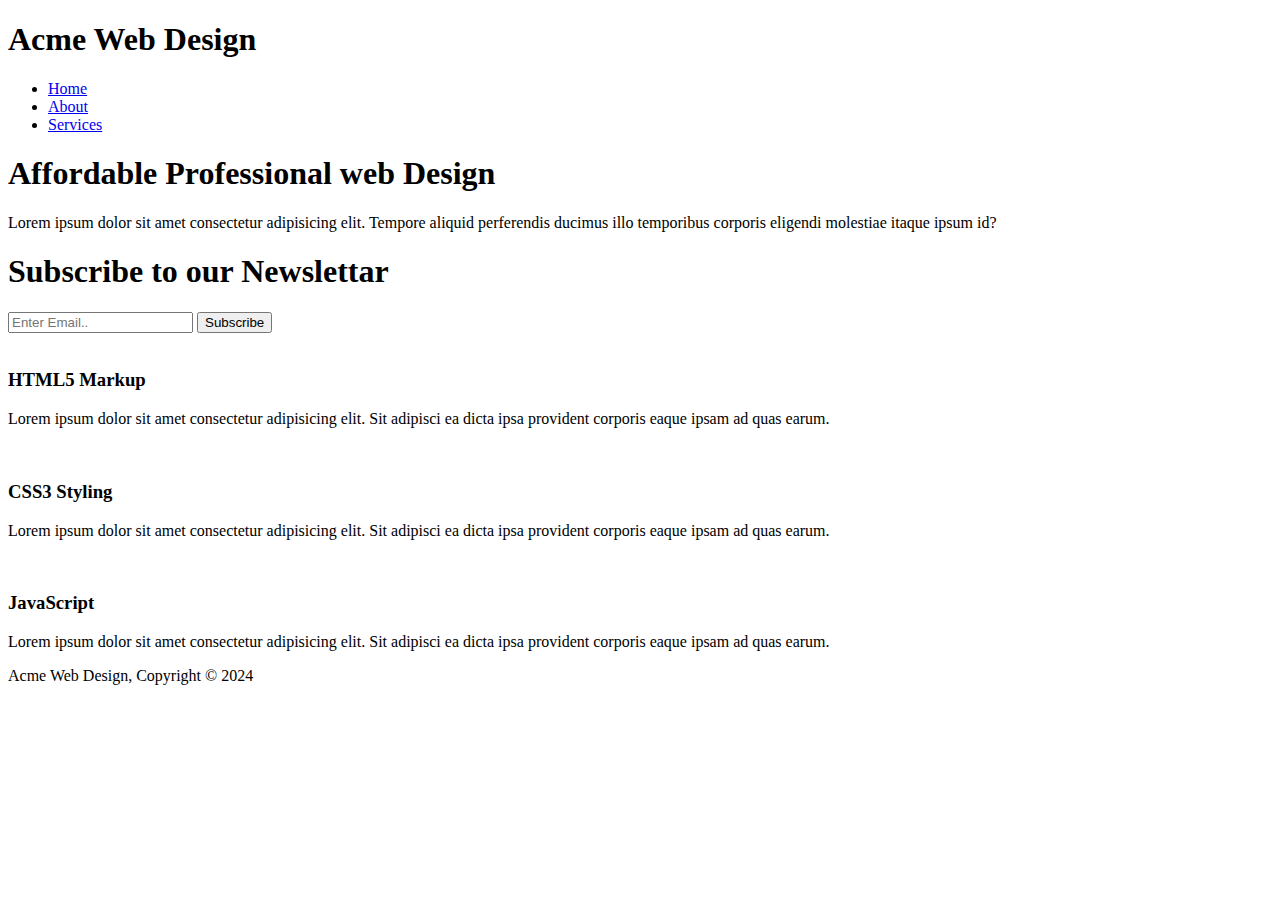
==== index.html @ 7fa78b8f "Add files via upload" ====
<!DOCTYPE html>
<html lang="en">
  <head>
    <meta charset="UTF-8" />
    <meta name="viewport" content="width=device-width, initial-scale=1.0" />
    <meta name="description" content="Affortable and professional web Design" />
    <title>Acme Web Design | Home</title>
    <link rel="stylesheet" href="/css/style.css" />
  </head>
  <body>
    <header>
      <div class="container">
        <div id="branding">
          <h1><span class="hightlight">Acme</span> Web Design</h1>
        </div>
        <nav>
          <ul>
            <li class="current"><a href="index.html">Home</a></li>
            <li><a href="about.html">About</a></li>
            <li><a href="services.html">Services</a></li>
          </ul>
        </nav>
      </div>
    </header>

    <section id="showcase">
      <div class="container">
        <h1>Affordable Professional web Design</h1>
        Lorem ipsum dolor sit amet consectetur adipisicing elit. Tempore aliquid
        perferendis ducimus illo temporibus corporis eligendi molestiae itaque
        ipsum id?
      </div>
    </section>

    <section id="newslatter">
      <div class="container">
        <h1>Subscribe to our Newslettar</h1>
        <form>
          <input type="email" placeholder="Enter Email.." />
          <button type="submit" class="button_1">Subscribe</button>
        </form>
      </div>
    </section>

    <section id="boxes">
      <div class="container">
        <div class="box">
          <img src="/Task4 Responsive Web/img/html_logo.webp" alt="" />
          <h3>HTML5 Markup</h3>
          <p>
            Lorem ipsum dolor sit amet consectetur adipisicing elit. Sit
            adipisci ea dicta ipsa provident corporis eaque ipsam ad quas earum.
          </p>
        </div>
        <div class="box">
          <img src="/Task4 Responsive Web/img/css3_logo.png" alt="" />
          <h3>CSS3 Styling</h3>
          <p>
            Lorem ipsum dolor sit amet consectetur adipisicing elit. Sit
            adipisci ea dicta ipsa provident corporis eaque ipsam ad quas earum.
          </p>
        </div>
        <div class="box">
          <img src="/Task4 Responsive Web/img/javascript.png" alt="" />
          <h3>JavaScript</h3>
          <p>
            Lorem ipsum dolor sit amet consectetur adipisicing elit. Sit
            adipisci ea dicta ipsa provident corporis eaque ipsam ad quas earum.
          </p>
        </div>
      </div>
    </section>

    <footer>
      <p>Acme Web Design, Copyright &copy; 2024</p>
    </footer>
  </body>
</html>
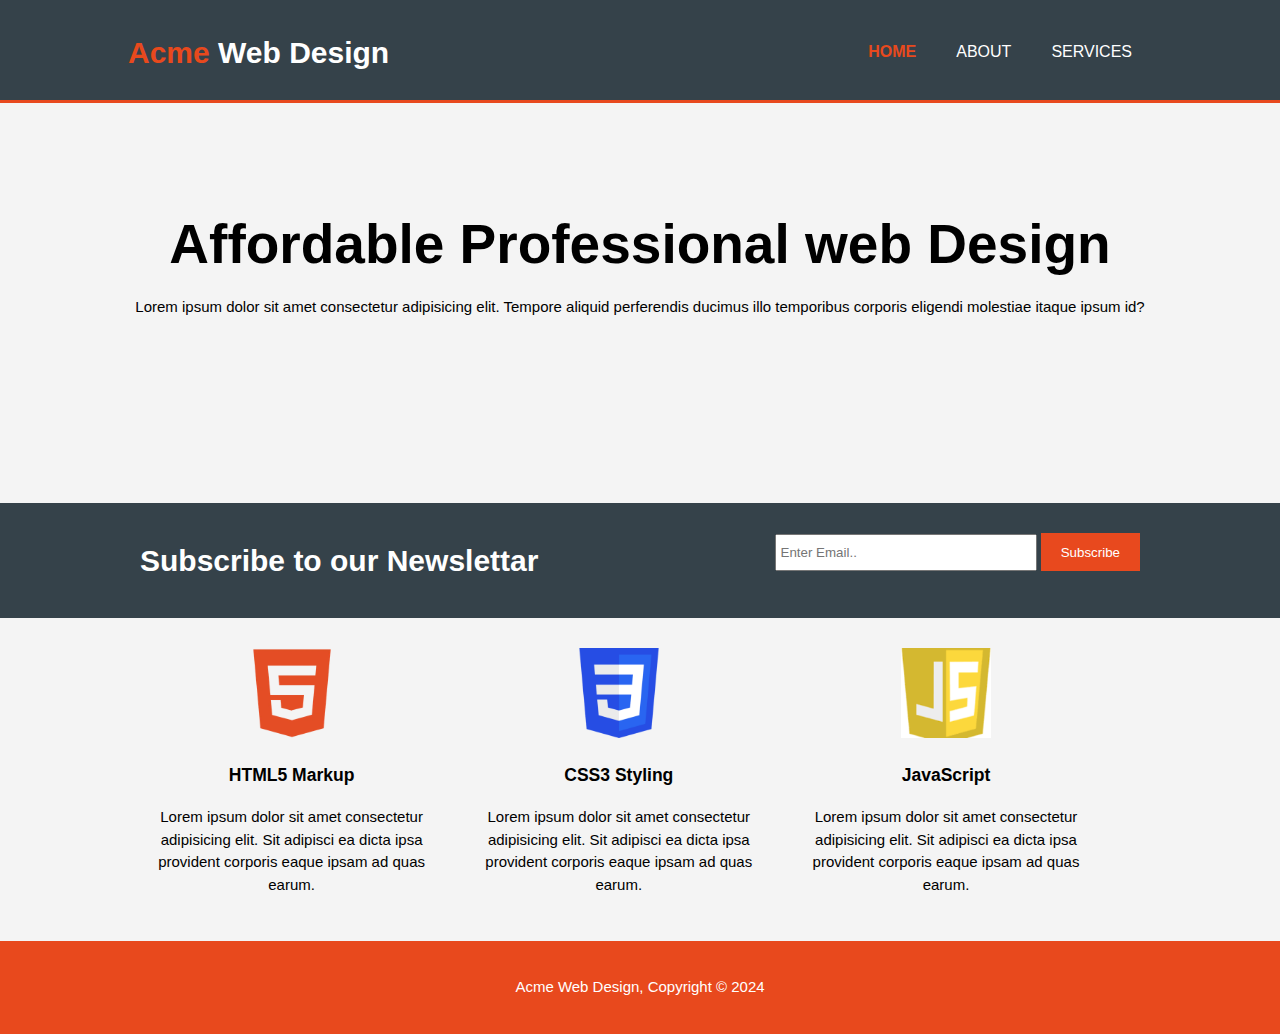
==== commit cb0c5ab9: "Update index.html" ====
--- a/index.html
+++ b/index.html
@@ -5,7 +5,7 @@
     <meta name="viewport" content="width=device-width, initial-scale=1.0" />
     <meta name="description" content="Affortable and professional web Design" />
     <title>Acme Web Design | Home</title>
-    <link rel="stylesheet" href="/css/style.css" />
+    <link rel="stylesheet" href="style.css" />
   </head>
   <body>
     <header>
@@ -45,7 +45,7 @@
     <section id="boxes">
       <div class="container">
         <div class="box">
-          <img src="/Task4 Responsive Web/img/html_logo.webp" alt="" />
+          <img src="html_logo.webp" alt="" />
           <h3>HTML5 Markup</h3>
           <p>
             Lorem ipsum dolor sit amet consectetur adipisicing elit. Sit
@@ -53,7 +53,7 @@
           </p>
         </div>
         <div class="box">
-          <img src="/Task4 Responsive Web/img/css3_logo.png" alt="" />
+          <img src="css3_logo.png" alt="" />
           <h3>CSS3 Styling</h3>
           <p>
             Lorem ipsum dolor sit amet consectetur adipisicing elit. Sit
@@ -61,7 +61,7 @@
           </p>
         </div>
         <div class="box">
-          <img src="/Task4 Responsive Web/img/javascript.png" alt="" />
+          <img src="javascript.png" alt="" />
           <h3>JavaScript</h3>
           <p>
             Lorem ipsum dolor sit amet consectetur adipisicing elit. Sit
--- a/style.css
+++ b/style.css
@@ -0,0 +1,183 @@
+body
+{
+    font-family: Arial, Helvetica, sans-serif;
+    font-size: 15px;
+    line-height: 1.5;
+    padding: 0;
+    margin: 0;
+    background-color: #f4f4f4;
+}
+/* Global */
+.container{
+    width: 80%;
+    margin: auto;
+    overflow: hidden;
+}
+/* Header */
+header{
+    background: #35424a;
+    color: #ffffff;
+    padding-top: 30px;
+    min-height: 70px;
+    border-bottom: #e8491e 3px solid;
+
+}
+header a{
+    color: #ffffff;
+    text-decoration: none;
+    text-transform: uppercase;
+    font-size: 16px;
+}
+header ul {
+    margin: 0;
+    padding: 0;
+
+}
+.button_1{
+    height: 38px;
+    background: #e8491e;
+    border: 0;
+    padding-left: 20px;
+    padding-right: 20px;
+    color: #ffffff;
+}
+.dark{
+    padding: 15px;
+    background: #35424a;
+    color: #ffffff;
+    margin-top:  10px;
+    margin-bottom: 10px;
+}
+
+header li{
+    float: left;
+    display: inline;
+    padding: 0 20px 0 20px;
+}
+header #branding{
+    float: left;
+
+}
+header #branding h1{
+    margin: 0;
+
+}
+header nav{
+    float: right;
+    margin-top: 10px;
+    
+}
+header .hightlight, header .current a{
+    color: #e8491d;
+    font-weight: bold;
+}
+header a:hover{
+    color: #cccccc;
+    font-weight: bold;
+}
+/* /shoecase */
+#showcase{
+    min-height: 400px;
+    background: url(../img/drawer.jpg) no-repeat 0 -400px;
+    text-align: center;
+    color: black;
+}
+#showcase h1
+{
+    margin-top: 100px;
+    font-size: 55px;
+    margin-bottom: 10px;
+}
+#showcase p {
+    font-size: 20px;
+}
+#newslatter{
+    padding: 15px;
+    color: #ffffff;
+    background: #35424a;
+
+}
+#newslatter h1{
+    float: left;
+}
+#newslatter form{
+    float: right;
+    margin-top: 15px;
+}
+#newslatter input{
+    padding: 4px;
+    height: 25px;
+    width: 250px;
+
+}
+/* Boxes */
+#boxes{
+    margin-top: 20px;
+
+}
+#boxes .box{
+    float: left;
+    text-align: center;
+    width: 30%;
+    padding: 10px;
+}
+#boxes .box img{
+    width: 90px;
+}
+/* sidebar */
+aside#sidebar{
+    float: right;
+    width: 30%;
+    margin-top: 10px;
+}
+aside#sidebar .quote input,aside#sidebar .quote textarea{
+    width: 90%;
+    padding: 5px;
+
+}
+article#main-col{
+    float: left;
+    width: 65%;
+}
+ul#services li{
+    list-style: none;
+    padding: 20px;
+    border: #cccccc solid 1px;
+    margin-bottom: 5px;
+    background: #e6e6e6;
+}
+
+footer{
+    padding: 20px;
+    margin-top: 20px;
+    color: #ffffff;
+    background-color: #e8491d;
+    text-align: center;
+}
+@media(max-width: 768px){
+    header #branding, header nav,header nav li,
+    #newslatter h1,
+    #newslatter form,
+    #boxes .box,
+    article#main-col,
+    aside#sidebar{
+        float: none;
+        text-align: center;
+        width: 100%;
+    }
+    header {
+        padding-bottom: 20px;
+    }
+    #showcase h1{
+        margin-top: 40px;
+    }
+    #newslatter button, .quote button {
+        display: block;
+        width: 100%;
+    }
+    #newslatter form input[type="email"], .quote input, .quote textarea{
+        width: 100%;
+        margin-bottom: 5px;
+
+    }
+}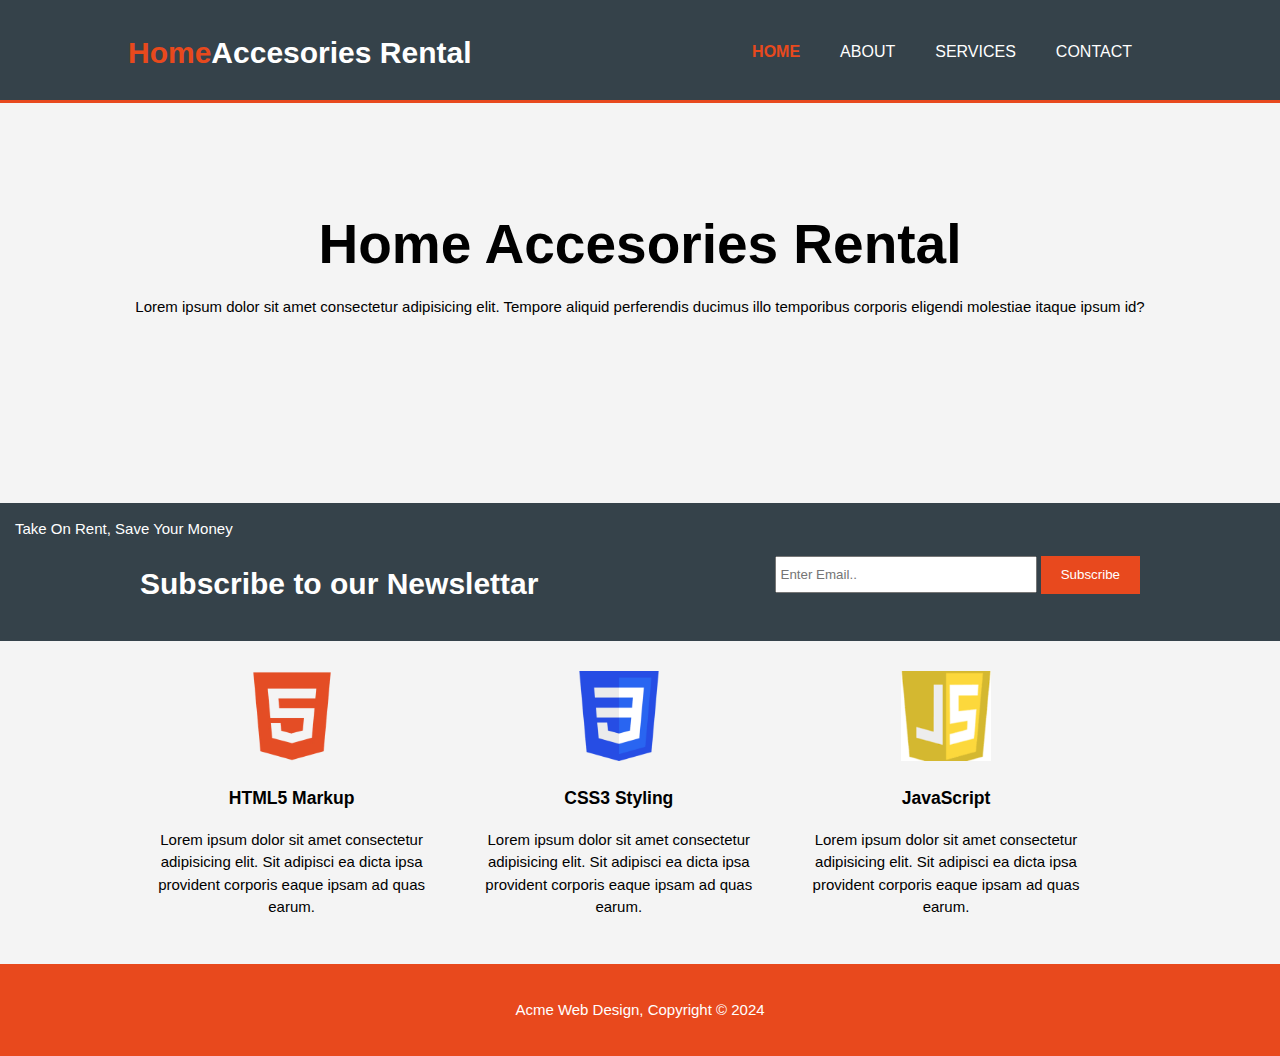
==== commit 093ba2cf: "Update index.html" ====
--- a/index.html
+++ b/index.html
@@ -4,20 +4,21 @@
     <meta charset="UTF-8" />
     <meta name="viewport" content="width=device-width, initial-scale=1.0" />
     <meta name="description" content="Affortable and professional web Design" />
-    <title>Acme Web Design | Home</title>
+    <title>Home Accesories Rental | Home</title>
     <link rel="stylesheet" href="style.css" />
   </head>
   <body>
     <header>
       <div class="container">
         <div id="branding">
-          <h1><span class="hightlight">Acme</span> Web Design</h1>
+          <h1><span class="hightlight">Home</span>Accesories Rental</h1>
         </div>
         <nav>
           <ul>
             <li class="current"><a href="index.html">Home</a></li>
             <li><a href="about.html">About</a></li>
             <li><a href="services.html">Services</a></li>
+             <li><a href="contact.html">Contact</a></li>
           </ul>
         </nav>
       </div>
@@ -25,14 +26,15 @@
 
     <section id="showcase">
       <div class="container">
-        <h1>Affordable Professional web Design</h1>
+        <h1>Home Accesories Rental</h1>
         Lorem ipsum dolor sit amet consectetur adipisicing elit. Tempore aliquid
         perferendis ducimus illo temporibus corporis eligendi molestiae itaque
         ipsum id?
       </div>
     </section>
 
-    <section id="newslatter">
+    <section id="newslatter">Take On Rent, Save Your
+Money
       <div class="container">
         <h1>Subscribe to our Newslettar</h1>
         <form>
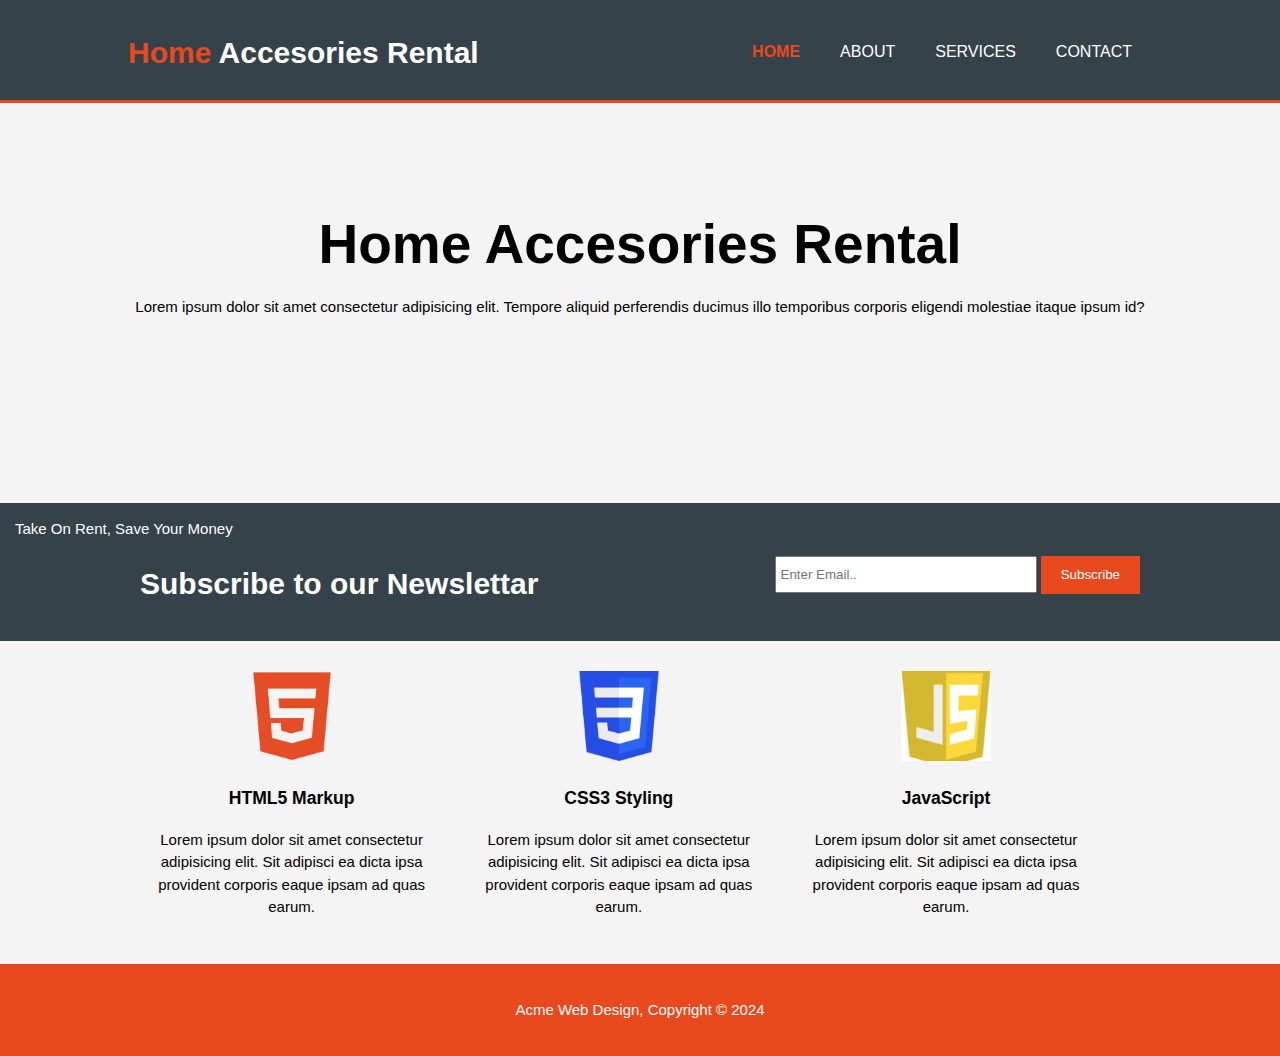
==== commit 890bdfb1: "Update index.html" ====
--- a/index.html
+++ b/index.html
@@ -4,14 +4,14 @@
     <meta charset="UTF-8" />
     <meta name="viewport" content="width=device-width, initial-scale=1.0" />
     <meta name="description" content="Affortable and professional web Design" />
-    <title>Home Accesories Rental | Home</title>
+    <title>Home Accesories Rental | Home </title>
     <link rel="stylesheet" href="style.css" />
   </head>
   <body>
     <header>
       <div class="container">
         <div id="branding">
-          <h1><span class="hightlight">Home</span>Accesories Rental</h1>
+          <h1><span class="hightlight">Home</span> Accesories Rental</h1>
         </div>
         <nav>
           <ul>
